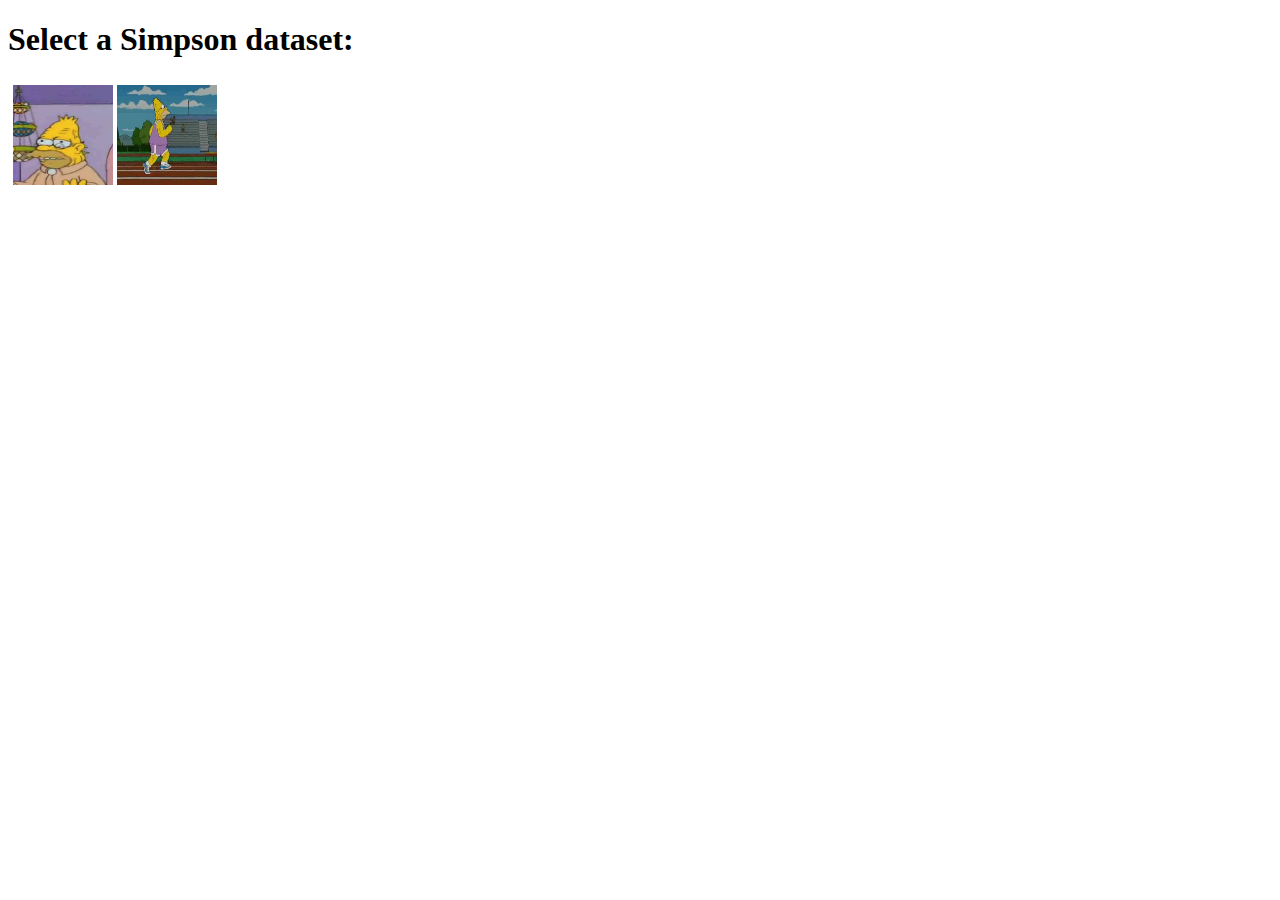
==== index.html @ be8337fa "fixing image path" ====
<!DOCTYPE html>
<html lang="en">
<head>
    <meta charset="UTF-8">
    <meta http-equiv="X-UA-Compatible" content="IE=edge">
    <meta name="viewport" content="width=device-width, initial-scale=1.0">
    <link rel="stylesheet" href="styles.css">
    <title>Simpson's ai detection</title>
</head>
<body>
    <h1>Select a Simpson dataset:</h1>
    <div class="image">
    <input type="image" src="test_images\abraham_grampa_simpson_0.jpg" alt="error" width="100px" height="100px">
    <input type="image" src="test_images\abraham_grampa_simpson_1.jpg" alt="error" width="100px" height="100px">
    </div>
</body>
</html>
---- styles.css ----
.image{
    padding: 5px 5px;
}
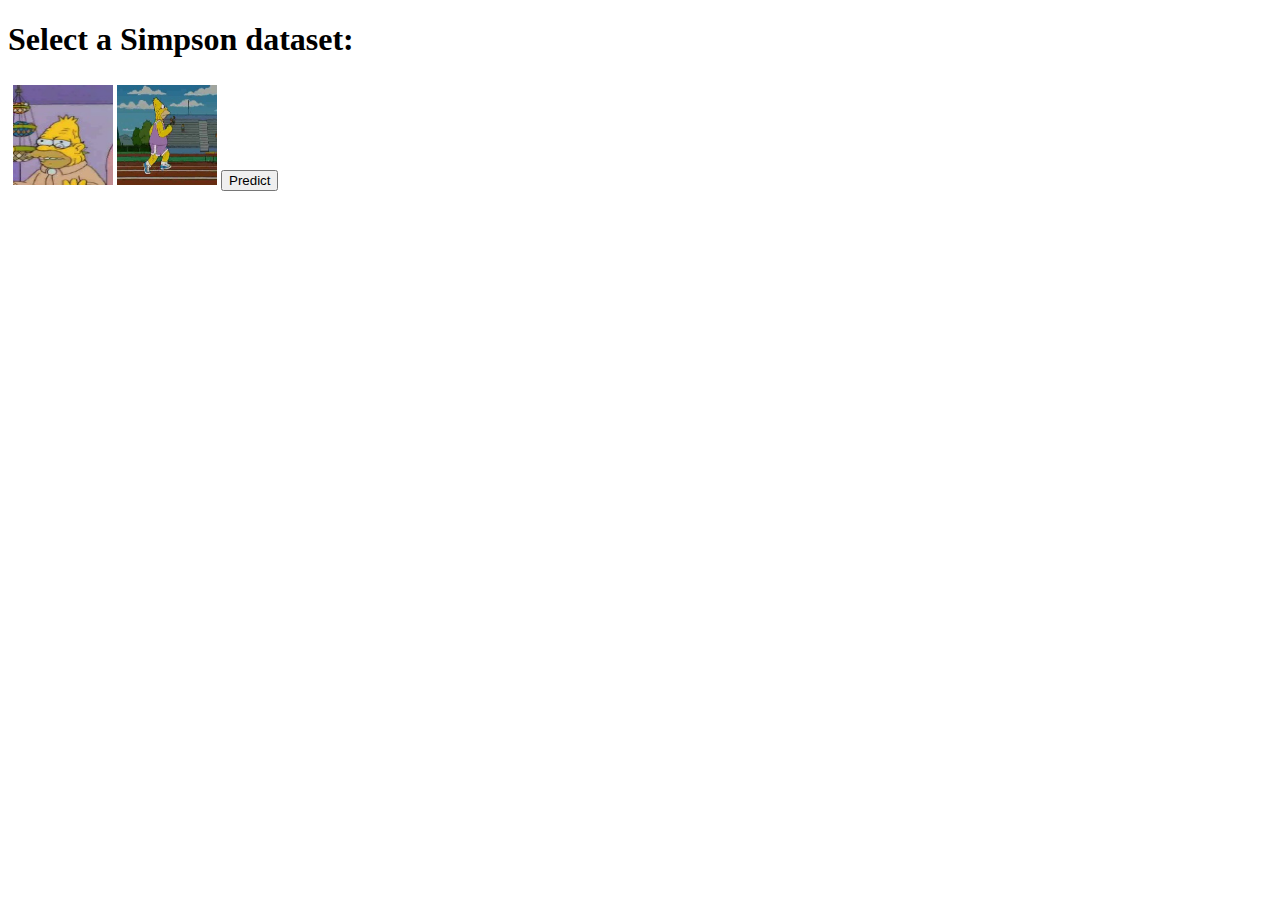
==== commit f098d8c4: "Add files via upload" ====
--- a/index.html
+++ b/index.html
@@ -10,8 +10,10 @@
 <body>
     <h1>Select a Simpson dataset:</h1>
     <div class="image">
-    <input type="image" src="test_images\abraham_grampa_simpson_0.jpg" alt="error" width="100px" height="100px">
-    <input type="image" src="test_images\abraham_grampa_simpson_1.jpg" alt="error" width="100px" height="100px">
+        <form action="/Models_simp2" method="post"></form>
+        <input type="image" src="test_images/abraham_grampa_simpson_0.jpg" alt="error" width="100px" height="100px">
+        <input type="image" src="test_images/abraham_grampa_simpson_1.jpg" alt="error" width="100px" height="100px">
+        <button type="submit">Predict</button>
     </div>
 </body>
 </html>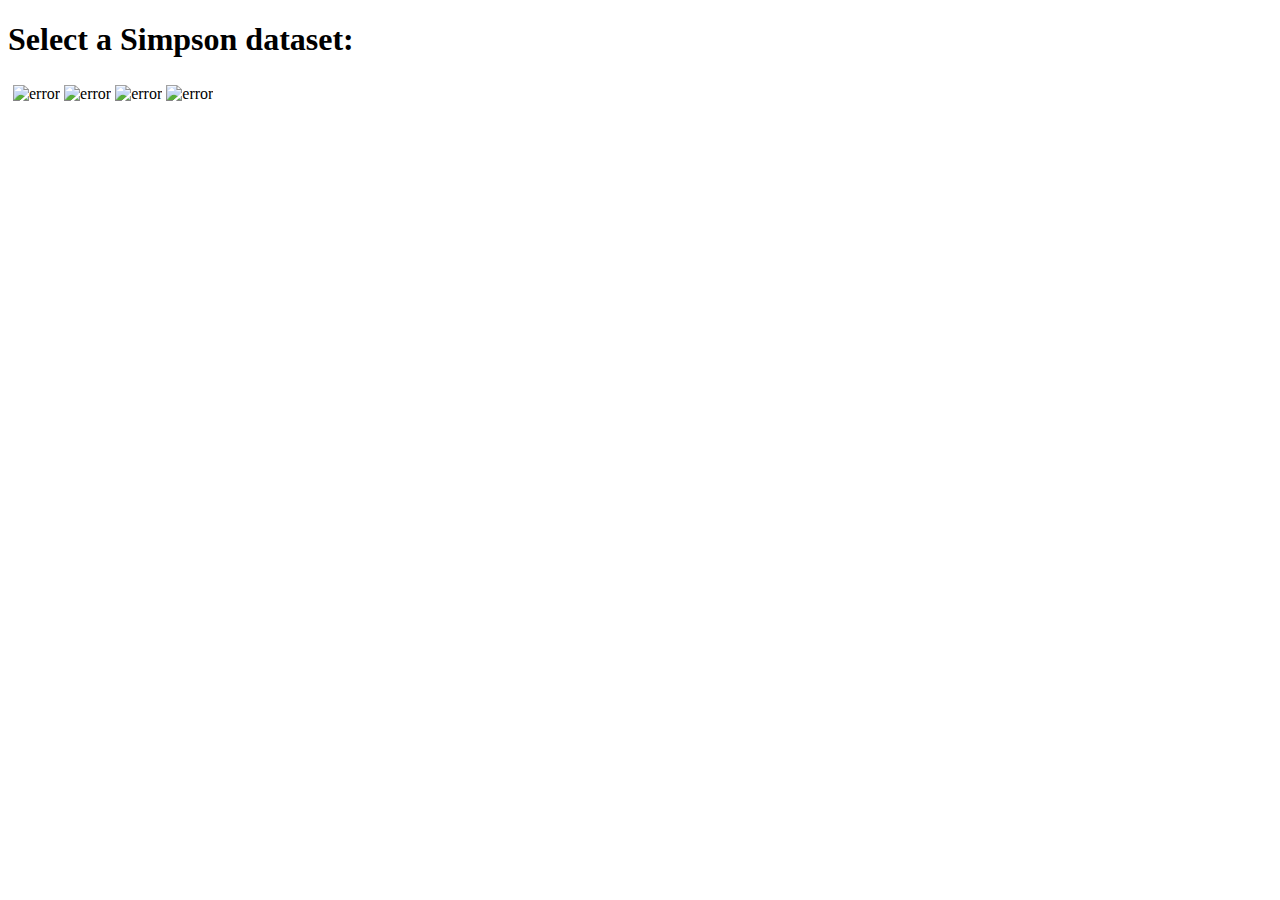
==== commit 55edc1f5: "Update index.html" ====
--- a/index.html
+++ b/index.html
@@ -10,10 +10,22 @@
 <body>
     <h1>Select a Simpson dataset:</h1>
     <div class="image">
-        <form action="/Models_simp2" method="post"></form>
-        <input type="image" src="test_images/abraham_grampa_simpson_0.jpg" alt="error" width="100px" height="100px">
-        <input type="image" src="test_images/abraham_grampa_simpson_1.jpg" alt="error" width="100px" height="100px">
-        <button type="submit">Predict</button>
+        <img src="kaggle_simpson_testset\kaggle_simpson_testset\abraham_grampa_simpson_0.jpg" alt="error" class="img">
+        <img src="kaggle_simpson_testset\kaggle_simpson_testset\abraham_grampa_simpson_1.jpg" alt="error" class="img">
+        <img src="kaggle_simpson_testset\kaggle_simpson_testset\abraham_grampa_simpson_2.jpg" alt="error" class="img">
+        <img src="kaggle_simpson_testset\kaggle_simpson_testset\abraham_grampa_simpson_3.jpg" alt="error" class="img">
     </div>
+    <script>
+        let images = document.getElementsByClassName("img")
+        for(let i =0;i<images.length;i++){
+            images[i].addEventListener("click", func);
+        }
+
+        function func(e){
+            let value;
+            let target = e.currentTarget;
+            value = target.getAttribute("src");
+        }
+    </script>
 </body>
-</html>+</html>
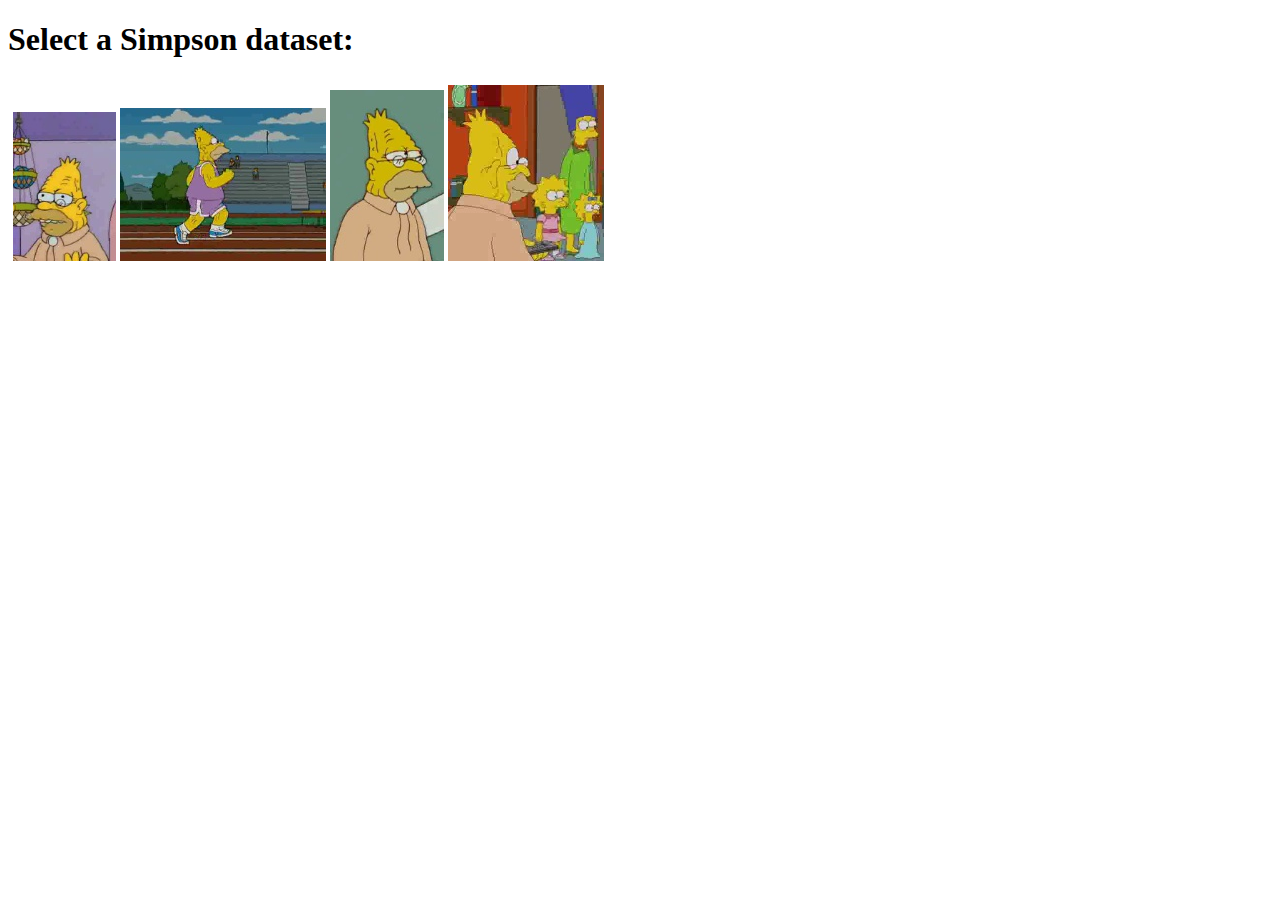
==== commit 77bddb3a: "Update index.html" ====
--- a/index.html
+++ b/index.html
@@ -10,10 +10,10 @@
 <body>
     <h1>Select a Simpson dataset:</h1>
     <div class="image">
-        <img src="kaggle_simpson_testset\kaggle_simpson_testset\abraham_grampa_simpson_0.jpg" alt="error" class="img">
-        <img src="kaggle_simpson_testset\kaggle_simpson_testset\abraham_grampa_simpson_1.jpg" alt="error" class="img">
-        <img src="kaggle_simpson_testset\kaggle_simpson_testset\abraham_grampa_simpson_2.jpg" alt="error" class="img">
-        <img src="kaggle_simpson_testset\kaggle_simpson_testset\abraham_grampa_simpson_3.jpg" alt="error" class="img">
+        <img src="test_images/abraham_grampa_simpson_0.jpg" alt="error" class="img">
+        <img src="test_images/abraham_grampa_simpson_1.jpg" alt="error" class="img">
+        <img src="test_images/abraham_grampa_simpson_2.jpg" alt="error" class="img">
+        <img src="test_images/abraham_grampa_simpson_3.jpg" alt="error" class="img">
     </div>
     <script>
         let images = document.getElementsByClassName("img")
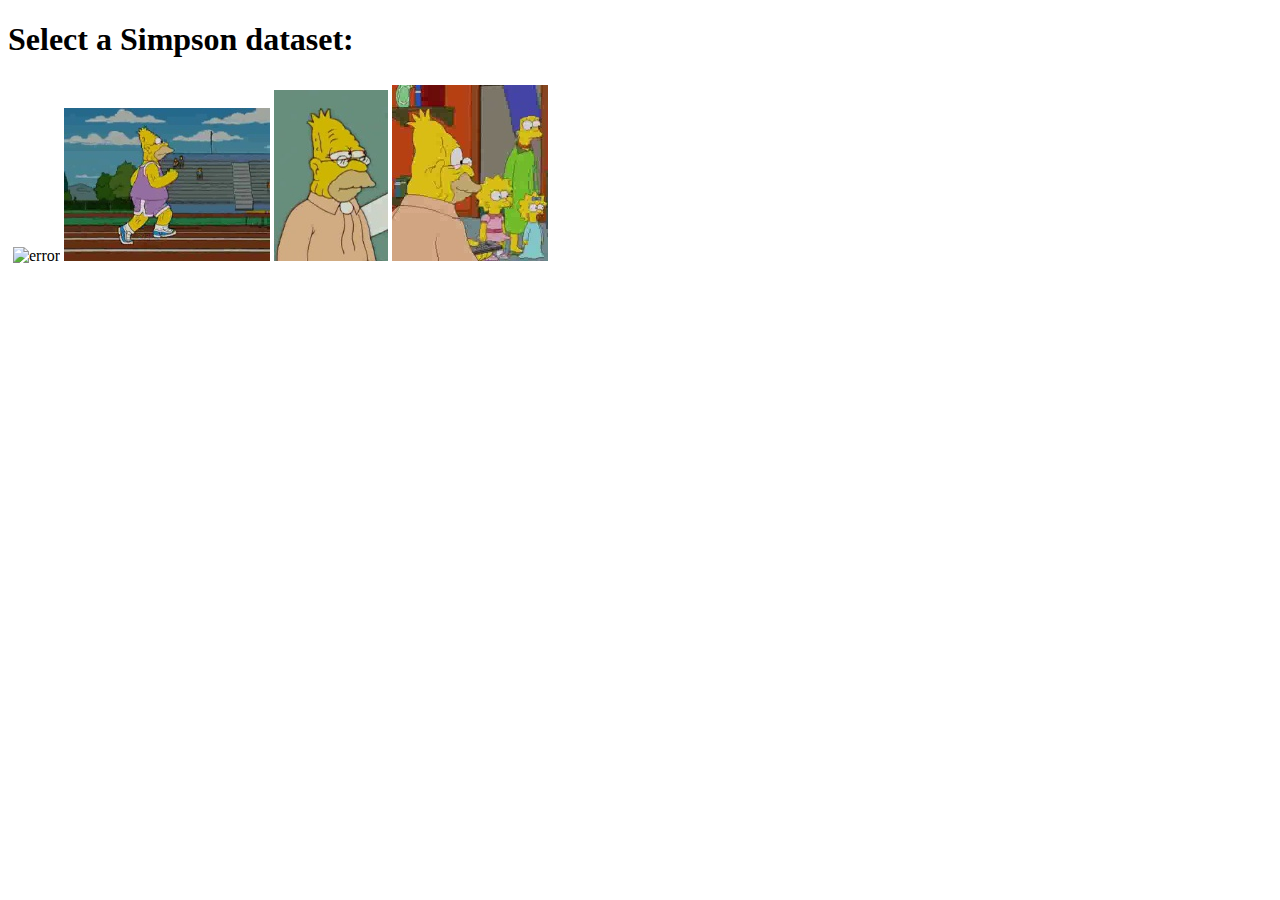
==== commit 40f0c46c: "Update index.html" ====
--- a/index.html
+++ b/index.html
@@ -10,7 +10,7 @@
 <body>
     <h1>Select a Simpson dataset:</h1>
     <div class="image">
-        <img src="test_images/abraham_grampa_simpson_0.jpg" alt="error" class="img">
+        <img src="main/test_images/abraham_grampa_simpson_0.jpg" alt="error" class="img">
         <img src="test_images/abraham_grampa_simpson_1.jpg" alt="error" class="img">
         <img src="test_images/abraham_grampa_simpson_2.jpg" alt="error" class="img">
         <img src="test_images/abraham_grampa_simpson_3.jpg" alt="error" class="img">
